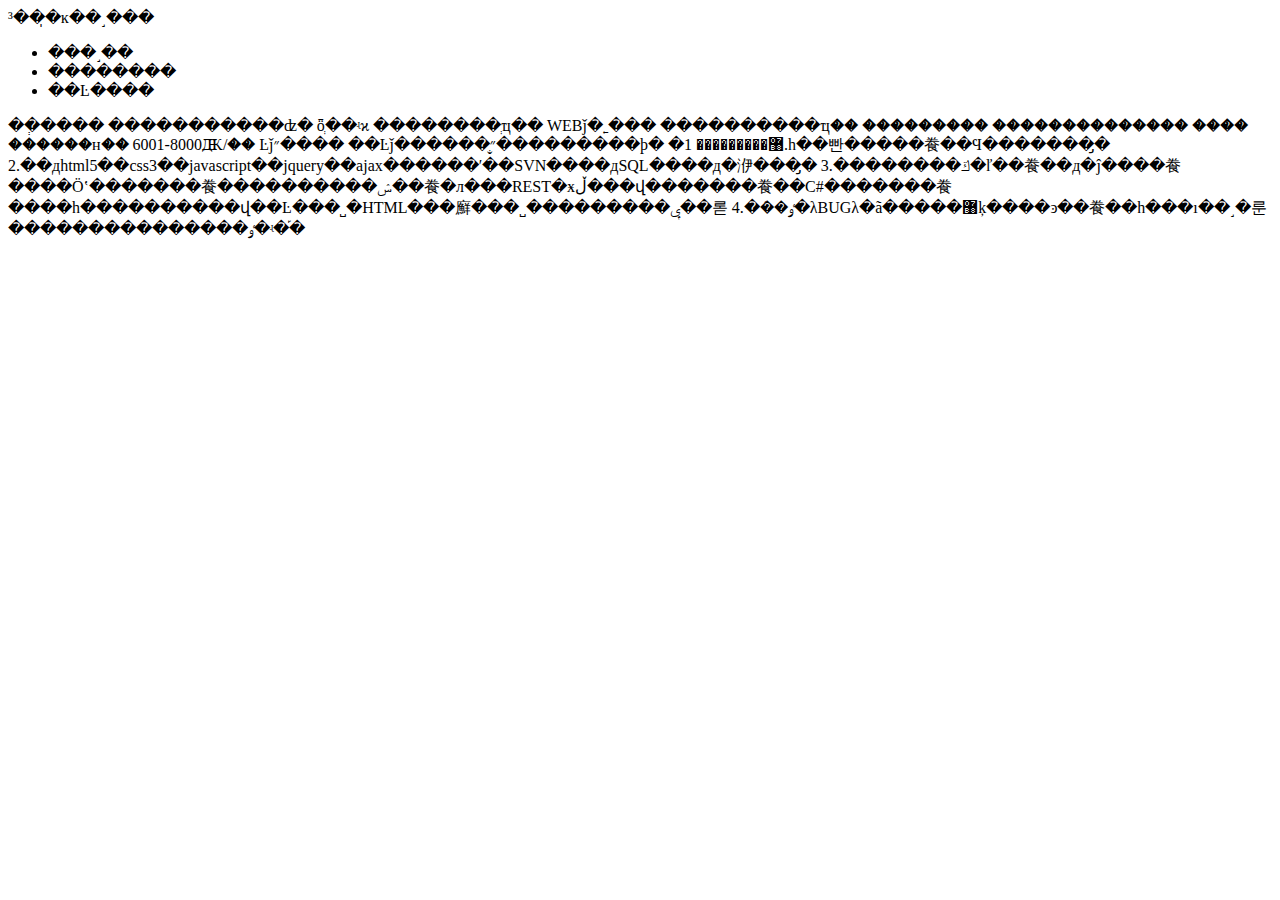
==== cv.html @ 681d4263 "1" ====
<!doctype html>
<html lang="zh">
    <head>
        <title>³��̩�ĸ��˼���</title>
    </head>
    <body>
        <header>³��̩�ĸ��˼���</header>
        <nav>
            <ul>
                <li>���˼��</li>
                <li>��������</li>
                <li>��Ŀ����</li>
                </ul>
        </nav>
        <main>
            ��ְ����
�����������ʣ�	ȫְ��ʵϰ
��������ְҵ��	WEBǰ�˿���
����������ҵ��	���������
��������������	����
������н��	6001-8000Ԫ/��
Ŀǰ״����	��Ŀǰ������ְ״̬���������ϸ�
�޸���������
1.һ��빤�����飬��Ϥ�������̡�
2.��дhtml5��css3��javascript��jquery��ajax������ʹ��SVN����дSQL����д�洢���̡�
3.��������ݿ�ľ��飬��д�ĵ����飬����Ӧʽ�������飬����������ݾ��飬�л���REST�ӿڵ���վ�������飬��C#�������飬����һ����������վ��Ŀ���˽�HTML���廯���˽���������ݷ��롣
4.�ܿ��ٶ�λBUGλ�ã�����޸ķ����ͽ��飬��һ���ı��˼�룬���������������ٶ�ʵ�֡�
        </main>
        <aside></aside>
        <footer><address></address></footer>
    </body>
</html>
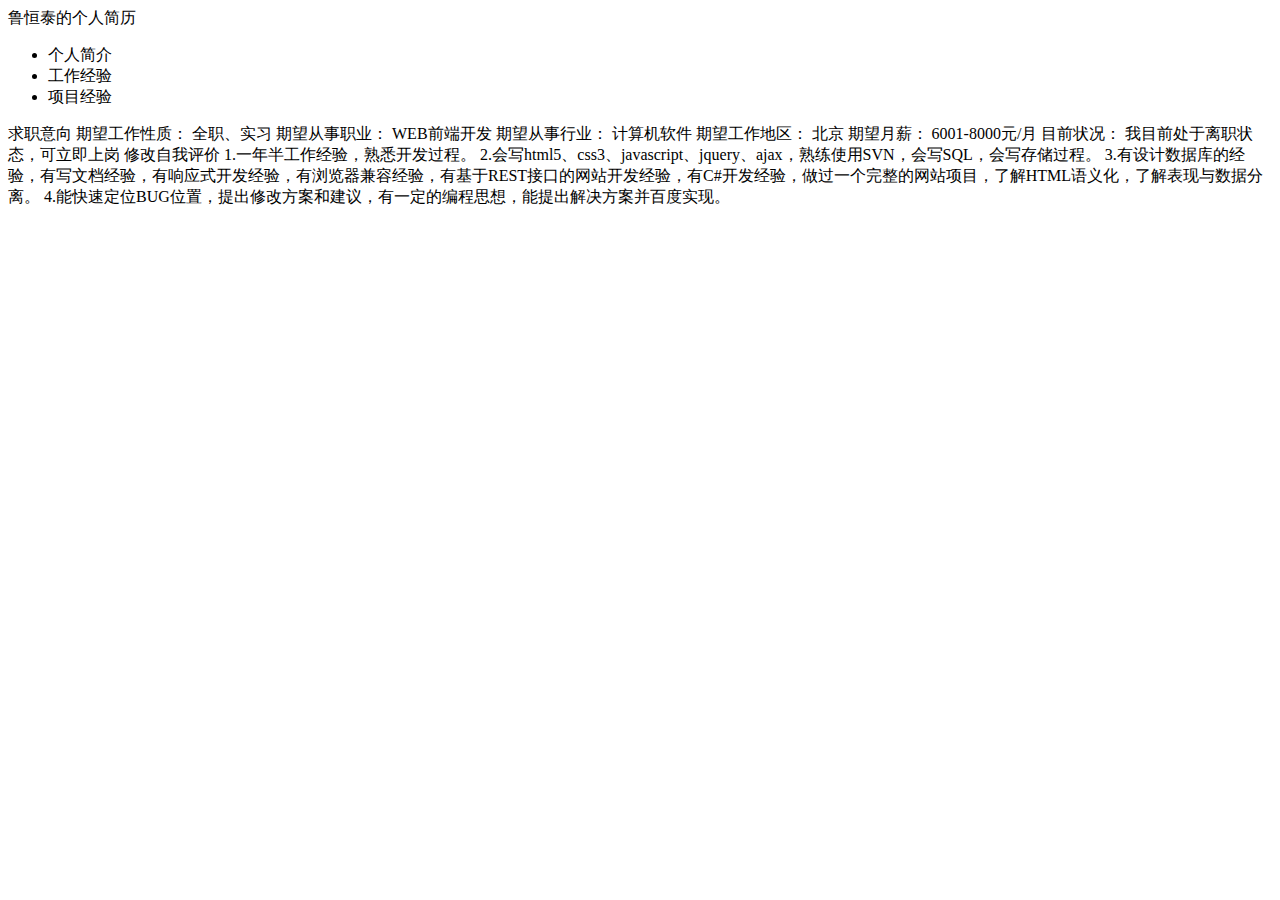
==== commit fbd30615: "1" ====
--- a/cv.html
+++ b/cv.html
@@ -1,30 +1,30 @@
-<!doctype html>
+﻿<!doctype html>
 <html lang="zh">
     <head>
-        <title>³��̩�ĸ��˼���</title>
+        <title>鲁恒泰的个人简历</title>
     </head>
     <body>
-        <header>³��̩�ĸ��˼���</header>
+        <header>鲁恒泰的个人简历</header>
         <nav>
             <ul>
-                <li>���˼��</li>
-                <li>��������</li>
-                <li>��Ŀ����</li>
+                <li>个人简介</li>
+                <li>工作经验</li>
+                <li>项目经验</li>
                 </ul>
         </nav>
         <main>
-            ��ְ����
-�����������ʣ�	ȫְ��ʵϰ
-��������ְҵ��	WEBǰ�˿���
-����������ҵ��	���������
-��������������	����
-������н��	6001-8000Ԫ/��
-Ŀǰ״����	��Ŀǰ������ְ״̬���������ϸ�
-�޸���������
-1.һ��빤�����飬��Ϥ�������̡�
-2.��дhtml5��css3��javascript��jquery��ajax������ʹ��SVN����дSQL����д�洢���̡�
-3.��������ݿ�ľ��飬��д�ĵ����飬����Ӧʽ�������飬����������ݾ��飬�л���REST�ӿڵ���վ�������飬��C#�������飬����һ����������վ��Ŀ���˽�HTML���廯���˽���������ݷ��롣
-4.�ܿ��ٶ�λBUGλ�ã�����޸ķ����ͽ��飬��һ���ı��˼�룬���������������ٶ�ʵ�֡�
+            求职意向
+期望工作性质：	全职、实习
+期望从事职业：	WEB前端开发
+期望从事行业：	计算机软件
+期望工作地区：	北京
+期望月薪：	6001-8000元/月
+目前状况：	我目前处于离职状态，可立即上岗
+修改自我评价
+1.一年半工作经验，熟悉开发过程。
+2.会写html5、css3、javascript、jquery、ajax，熟练使用SVN，会写SQL，会写存储过程。
+3.有设计数据库的经验，有写文档经验，有响应式开发经验，有浏览器兼容经验，有基于REST接口的网站开发经验，有C#开发经验，做过一个完整的网站项目，了解HTML语义化，了解表现与数据分离。
+4.能快速定位BUG位置，提出修改方案和建议，有一定的编程思想，能提出解决方案并百度实现。
         </main>
         <aside></aside>
         <footer><address></address></footer>
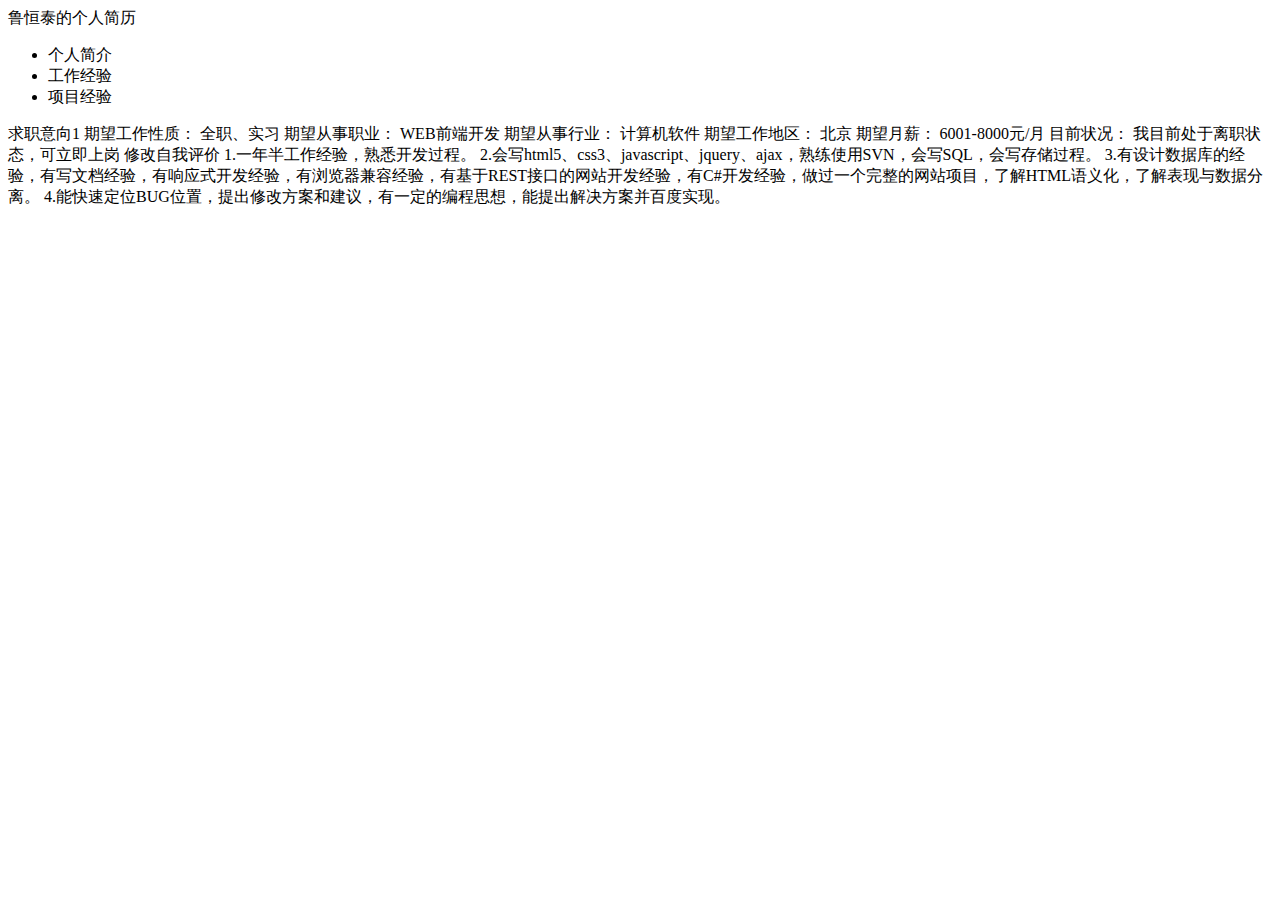
==== commit 1505b65a: "1" ====
--- a/cv.html
+++ b/cv.html
@@ -1,6 +1,8 @@
 ﻿<!doctype html>
 <html lang="zh">
     <head>
+        <meta name="keywords" content="鲁恒泰 web前端 简历">
+        <link href="img/favicon.ico" rel="shortcut icon">
         <title>鲁恒泰的个人简历</title>
     </head>
     <body>
@@ -13,7 +15,7 @@
                 </ul>
         </nav>
         <main>
-            求职意向
+            求职意向1
 期望工作性质：	全职、实习
 期望从事职业：	WEB前端开发
 期望从事行业：	计算机软件
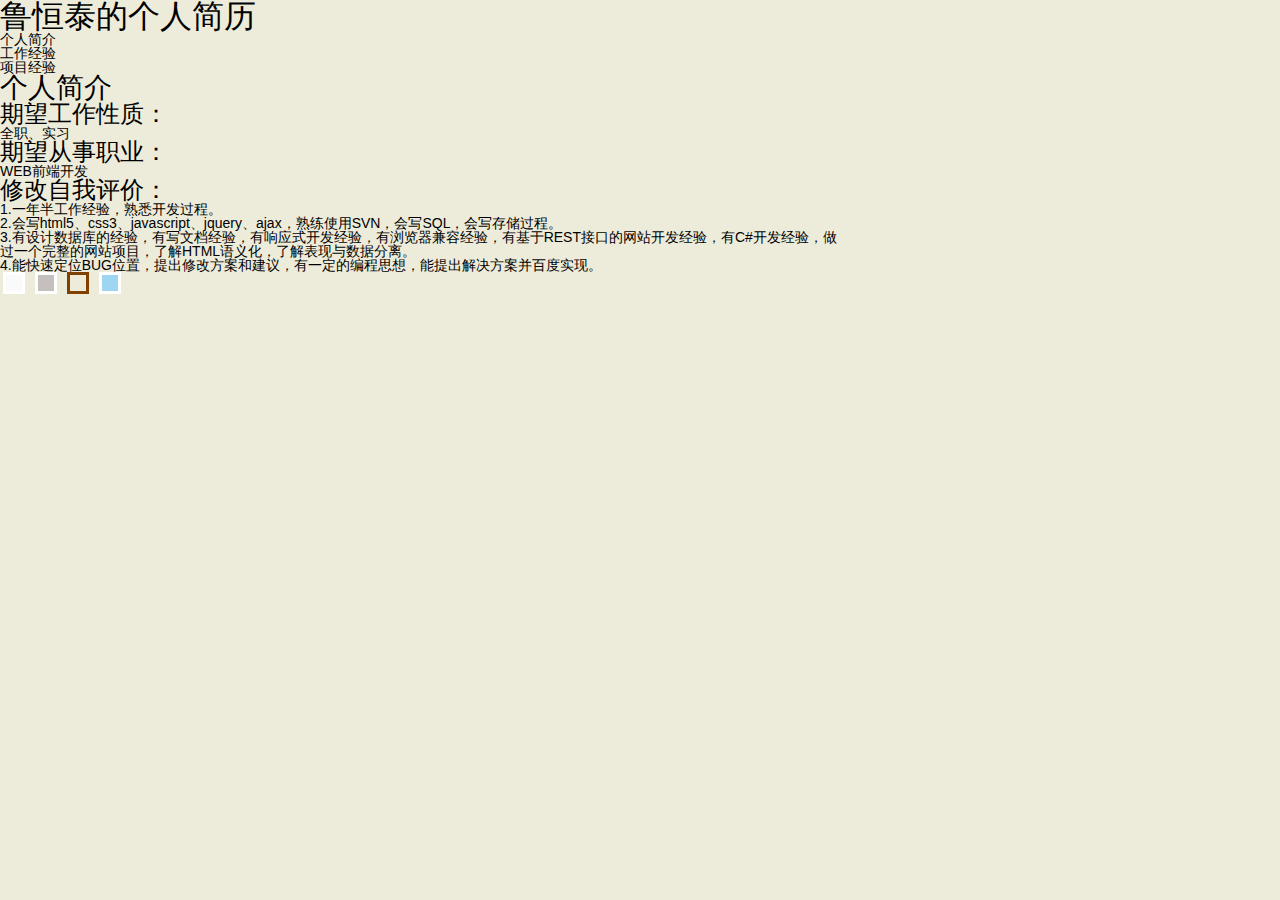
==== commit c1fb09ce: "1" ====
--- a/cv.html
+++ b/cv.html
@@ -1,34 +1,57 @@
 ﻿<!doctype html>
 <html lang="zh">
-    <head>
-        <meta name="keywords" content="鲁恒泰 web前端 简历">
-        <link href="img/favicon.ico" rel="shortcut icon">
-        <title>鲁恒泰的个人简历</title>
-    </head>
-    <body>
-        <header>鲁恒泰的个人简历</header>
+
+<head>
+    <meta name="keywords" content="鲁恒泰 web前端 简历">
+    <title>鲁恒泰的个人简历</title>
+    <link href="img/favicon.ico" rel="shortcut icon">
+    <link rel="stylesheet" href="css/main.css">
+    <link id="skin" rel="stylesheet" href="css/skin0.css">
+    <script type="text/javascript" src="js/jquery-1.11.3.min.js"></script>
+    <script type="text/javascript" src="js/js.cookie.js"></script>
+</head>
+
+<body>
+    <header>
+        <h1>鲁恒泰的个人简历</h1>
         <nav>
             <ul>
                 <li>个人简介</li>
                 <li>工作经验</li>
                 <li>项目经验</li>
-                </ul>
+            </ul>
         </nav>
-        <main>
-            求职意向1
-期望工作性质：	全职、实习
-期望从事职业：	WEB前端开发
-期望从事行业：	计算机软件
-期望工作地区：	北京
-期望月薪：	6001-8000元/月
-目前状况：	我目前处于离职状态，可立即上岗
-修改自我评价
-1.一年半工作经验，熟悉开发过程。
-2.会写html5、css3、javascript、jquery、ajax，熟练使用SVN，会写SQL，会写存储过程。
-3.有设计数据库的经验，有写文档经验，有响应式开发经验，有浏览器兼容经验，有基于REST接口的网站开发经验，有C#开发经验，做过一个完整的网站项目，了解HTML语义化，了解表现与数据分离。
-4.能快速定位BUG位置，提出修改方案和建议，有一定的编程思想，能提出解决方案并百度实现。
-        </main>
-        <aside></aside>
-        <footer><address></address></footer>
-    </body>
+    </header>
+
+    <main>
+        <article>
+            <h2>个人简介</h2>
+            <h3>期望工作性质：</h3>
+            <p>全职、实习</p>
+            <h3>期望从事职业：</h3>
+            <p> WEB前端开发</p>
+            <h3>修改自我评价：</h3>
+            <p> 1.一年半工作经验，熟悉开发过程。
+                <br/> 2.会写html5、css3、javascript、jquery、ajax，熟练使用SVN，会写SQL，会写存储过程。
+                <br/> 3.有设计数据库的经验，有写文档经验，有响应式开发经验，有浏览器兼容经验，有基于REST接口的网站开发经验，有C#开发经验，做过一个完整的网站项目，了解HTML语义化，了解表现与数据分离。
+                <br/> 4.能快速定位BUG位置，提出修改方案和建议，有一定的编程思想，能提出解决方案并百度实现。
+            </p>
+        </article>
+    </main>
+    <aside>
+        <ul class="skin">
+            <li class="skin0 active">0</li>
+            <li class="skin1">1</li>
+            <li class="skin2">2</li>
+            <li class="skin3">3</li>
+        </ul>
+    </aside>
+    <footer>
+        <address>
+                
+            </address>
+    </footer>
+    <script src="js/main.js"></script>
+</body>
+
 </html>--- a/css/main.css
+++ b/css/main.css
@@ -0,0 +1,70 @@
+/* cssRest */
+html,body,div,span,applet,object,iframe,h1,h2,h3,h4,h5,h6,p,blockquote,pre,a,abbr,acronym,address,big,cite,code,del,dfn,em,img,ins,kbd,q,s,samp,small,strike,strong,sub,sup,tt,var,b,u,i,center,dl,dt,dd,ol,ul,li,fieldset,form,label,legend,table,caption,tbody,tfoot,thead,tr,th,td,article,aside,canvas,details,embed,figure,figcaption,footer,header,hgroup,menu,nav,output,ruby,section,summary,time,mark,audio,video {
+    margin: 0;
+    padding: 0;
+    border: 0;
+    font-size: 100%;
+    font: inherit;
+    vertical-align: baseline
+}
+article,aside,details,figcaption,figure,footer,header,hgroup,menu,nav,section {
+    display: block
+}
+body {
+    line-height: 1;
+    font-size:14px;
+    font-family: "微软雅黑","Microsoft YaHei",Arial,Helvetica,sans-serif
+}
+ol,ul {
+    list-style: none;
+}
+blockquote,q {
+    quotes: none
+}
+blockquote:before,blockquote:after,q:before,q:after {
+    content: '';
+    content: none
+}
+table {
+    border-collapse: collapse;
+    border-spacing: 0
+}
+
+/*start*/
+.skin li{
+    display: inline-block;
+    width: 16px;
+    height: 16px;
+    margin: 0 3px;
+    border: 3px solid #ffffff;
+    text-indent: -9999px;
+    cursor: pointer;
+}
+.skin0{
+    background:#FAFAFA;
+}
+.skin1{
+    background: #C5C0BD;
+}
+.skin2{
+    background: #edecda;
+}
+.skin3{
+    background: #9ED6F1;
+}
+.skin li.active{
+    border: 3px solid #804000;
+}
+main{
+    width: 850px;
+}
+
+h1{
+    font-size: 2rem;
+}
+h2{
+    font-size: 1.75rem;
+}
+h3{
+    font-size: 1.5rem;
+}--- a/css/skin0.css
+++ b/css/skin0.css
@@ -0,0 +1,3 @@
+body{
+    background: #FAFAFA;
+}